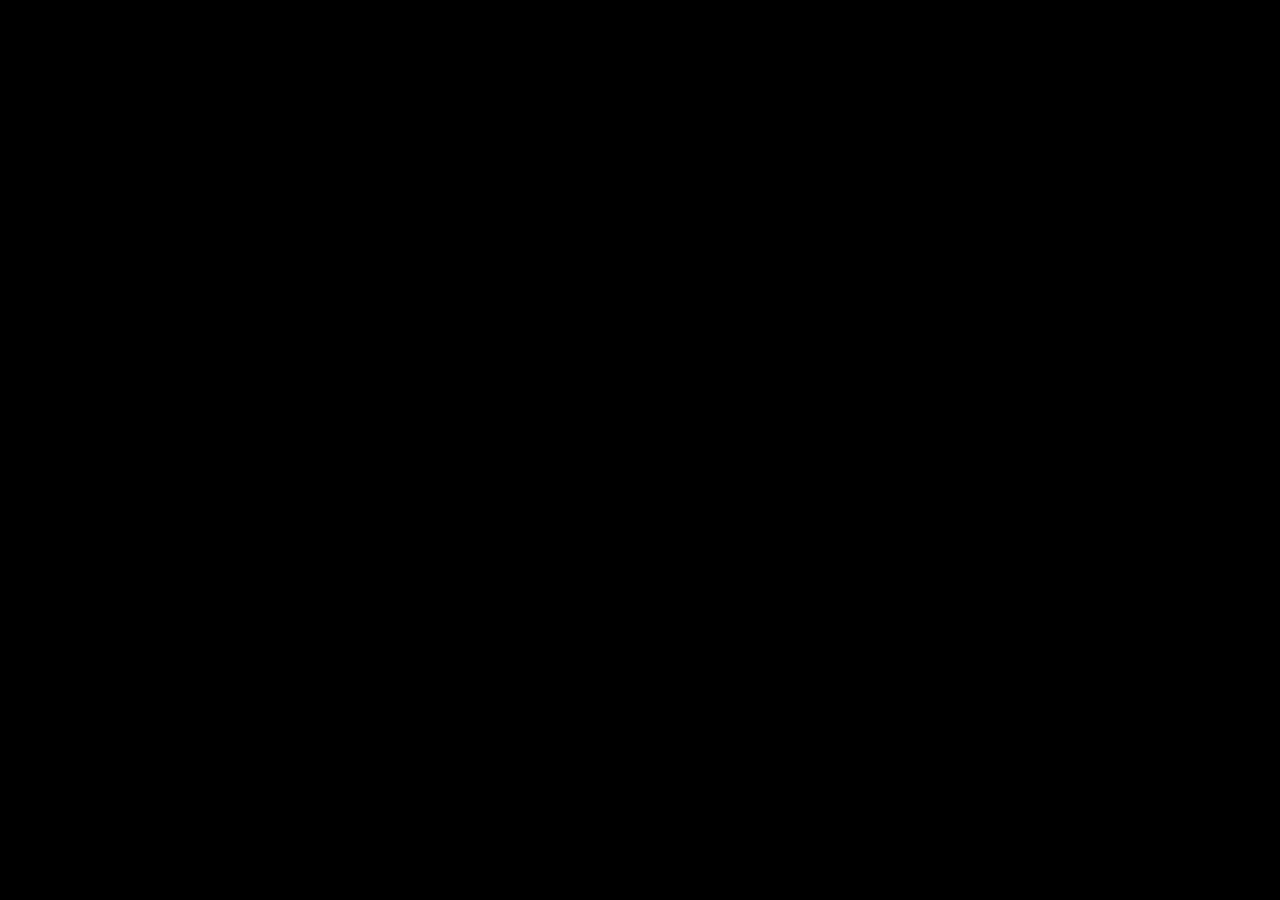
==== server/web/terminal.html @ 6f286bd4 "autormm: initial public release Lightweight self-hosted RMM + remote-desktop for a homelab, in three" ====
<!doctype html>
<html lang="en">
<head>
  <meta charset="utf-8">
  <meta name="viewport" content="width=device-width, initial-scale=1">
  <title>autormm — terminal</title>
  <link rel="stylesheet" href="/static/style.css">
  <link rel="stylesheet" href="/static/vendor/xterm.css">
  <style>
    html, body { height: 100%; margin: 0; background: #000; }
    #term { position: fixed; inset: 34px 6px 6px 6px; }
    .xterm .xterm-viewport { overflow-y: auto; }
  </style>
</head>
<body class="viewer-body">
  <div class="viewer-bar" id="bar">
    <strong id="title">terminal</strong>
    <span class="pill" id="state">connecting…</span>
  </div>
  <div id="term"></div>
  <script src="/static/vendor/xterm.js"></script>
  <script src="/static/vendor/xterm-addon-fit.js"></script>
  <script src="/static/terminal.js"></script>
</body>
</html>
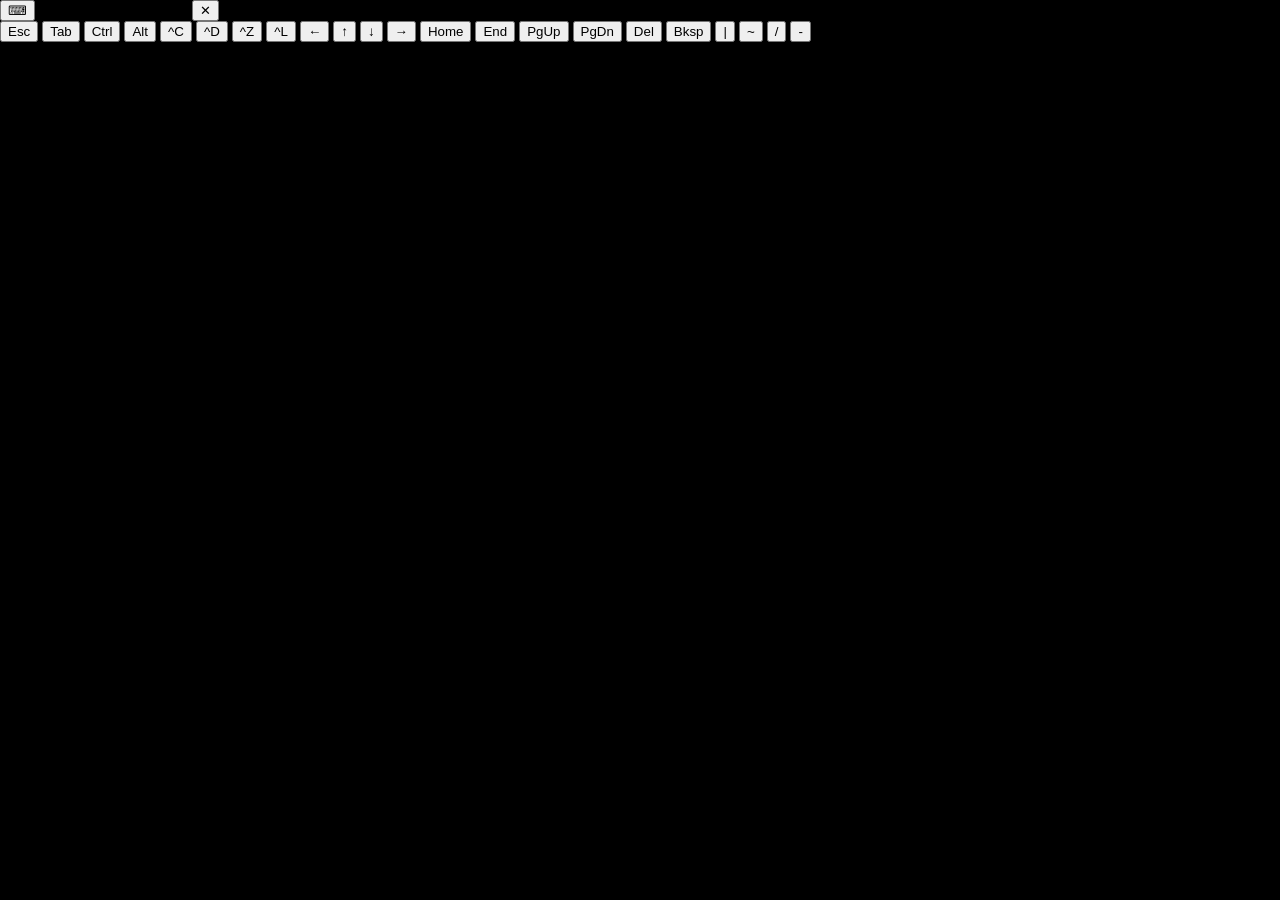
==== commit 46cffd71: "Terminal keys for touch, JSON probe auth and fixes, SNMP browser diagnostics" ====
--- a/server/web/terminal.html
+++ b/server/web/terminal.html
@@ -9,15 +9,57 @@
   <style>
     html, body { height: 100%; margin: 0; background: #000; }
     #term { position: fixed; inset: 34px 6px 6px 6px; }
+    /* Room for the key bar when it is up, so it never covers the last line —
+       which is the line you are typing on. */
+    body.keys #term { bottom: 96px; }
     .xterm .xterm-viewport { overflow-y: auto; }
   </style>
+  <link rel="manifest" href="/manifest.webmanifest">
+  <meta name="theme-color" content="#12141a">
+  <link rel="icon" href="/static/icons/icon-192.png">
+  <link rel="apple-touch-icon" href="/static/icons/icon-192.png">
+  <meta name="mobile-web-app-capable" content="yes">
+  <meta name="apple-mobile-web-app-capable" content="yes">
+  <meta name="apple-mobile-web-app-status-bar-style" content="black-translucent">
 </head>
 <body class="viewer-body">
   <div class="viewer-bar" id="bar">
+    <button class="btn" id="keysBtn" title="Show the keys a touch keyboard lacks">⌨</button>
     <strong id="title">terminal</strong>
     <span class="pill" id="state">connecting…</span>
+    <span class="grow"></span>
+    <button class="btn ghost" id="closeBtn" title="Close this terminal">✕</button>
   </div>
   <div id="term"></div>
+
+  <!-- The keys a phone keyboard has not got, and the modifiers that only make
+       sense on a touch screen as one-shots: tap Ctrl, then a letter. -->
+  <div id="kbdbar" class="kbdbar hidden">
+    <div class="kbd-keys">
+      <button class="kk" data-key="esc">Esc</button>
+      <button class="kk" data-key="tab">Tab</button>
+      <button class="kk kk-mod" data-mod="ctrl">Ctrl</button>
+      <button class="kk kk-mod" data-mod="alt">Alt</button>
+      <button class="kk" data-key="c-c" title="Interrupt">^C</button>
+      <button class="kk" data-key="c-d" title="End of input">^D</button>
+      <button class="kk" data-key="c-z" title="Suspend">^Z</button>
+      <button class="kk" data-key="c-l" title="Clear">^L</button>
+      <button class="kk" data-key="left">←</button>
+      <button class="kk" data-key="up">↑</button>
+      <button class="kk" data-key="down">↓</button>
+      <button class="kk" data-key="right">→</button>
+      <button class="kk" data-key="home">Home</button>
+      <button class="kk" data-key="end">End</button>
+      <button class="kk" data-key="pgup">PgUp</button>
+      <button class="kk" data-key="pgdn">PgDn</button>
+      <button class="kk" data-key="del">Del</button>
+      <button class="kk" data-key="bksp">Bksp</button>
+      <button class="kk" data-key="pipe">|</button>
+      <button class="kk" data-key="tilde">~</button>
+      <button class="kk" data-key="slash">/</button>
+      <button class="kk" data-key="dash">-</button>
+    </div>
+  </div>
   <script src="/static/vendor/xterm.js"></script>
   <script src="/static/vendor/xterm-addon-fit.js"></script>
   <script src="/static/terminal.js"></script>
